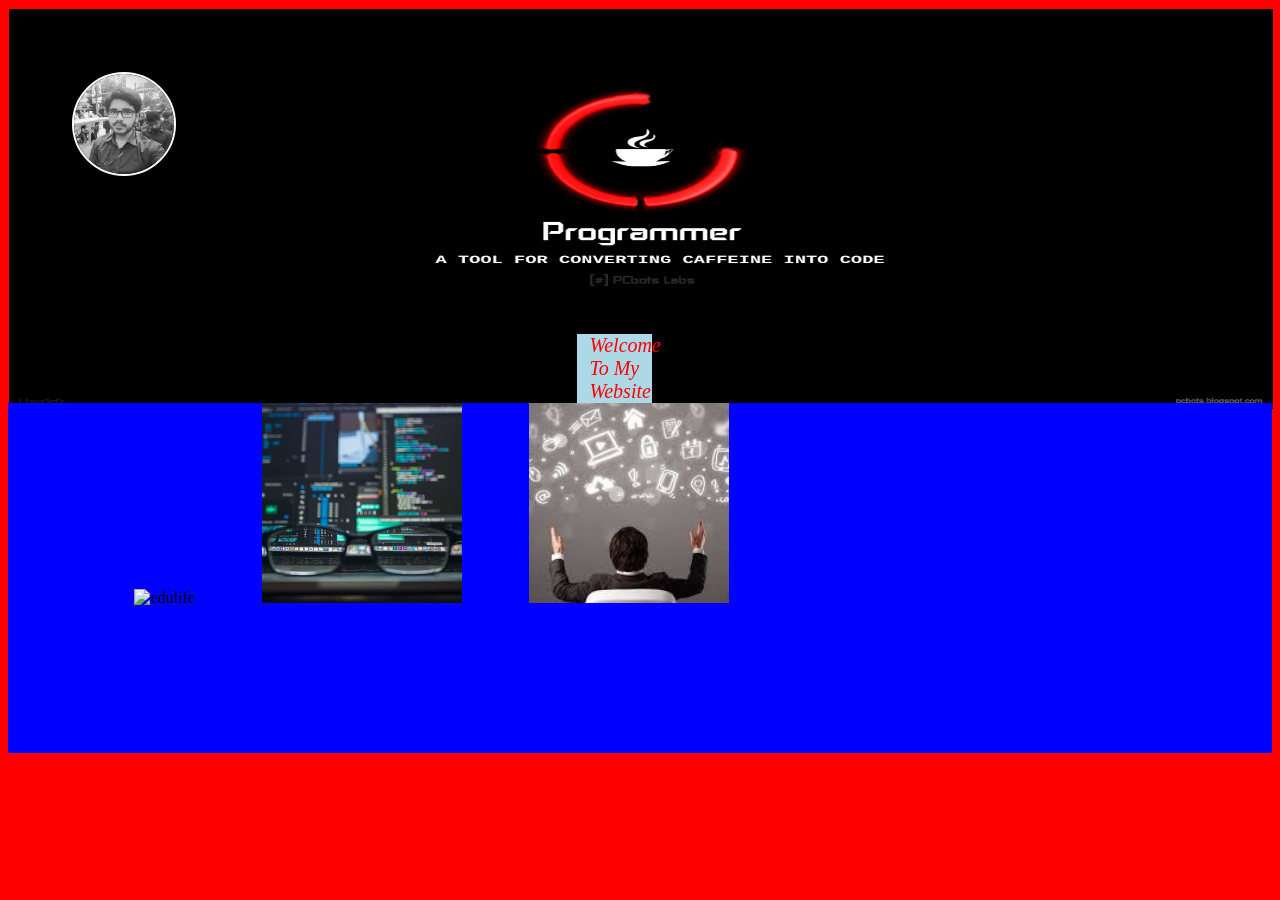
==== index.html @ 1297c2be "Rename mycv.html to index.html" ====
<!DOCTYPE html>
<html lang="">
  <head>
  <meta name="viewport" content="width=device-width, initial-scale=1.0">
    <title>My Website</title>
    <link rel="stylesheet" href="mycv.css">
  </head>
  <body class="bb">
    <header>
      <div class="pp" >
    <img src="images.jpg" class="ss"/>
  </div>
  <div class="heading">
    Welcome <br>To My <br>Website
  </div>
    </header>
    <main> <div class="edu">
      <div >
        <img class="edulife" src="edulife.jpg" alt="edulife">
        <img class="codelife" src="codlif.jpg" alt="codelife" >
        <a href="https://www.google.com/"> <img class="exlife" src="exlif.jpg" alt="experience-life"> </a >
      </div>

    </div> </main>
    <footer></footer>
  </body>
</html>
---- mycv.css ----
.bb{
  background-color: red;
  flex-wrap: wrap;
}



.pp{
 background-image: url(images.png);
 width: 100%;
 height: 400px;
 background-repeat: no-repeat;
 background-size: 100% 100%;
 border: 1px solid red;
}
.ss{
  height: 100px;
  width:100px;
  border-radius: 200px;
  border: 2px solid white;
  margin-left: 5%;
  margin-top: 5%;
}

.heading{
box-sizing: border-box;
width: 75px;
 border: 5px transparent;
 background-color: lightblue;
 color: red;
 margin-left: 45%;
 margin-top: -6%;
 font-style: italic;
 font-family: cursive;
 font-size: 20px;
 padding-left: 1%;
}

 .heading:hover{
   background-color: #a8f0e0;

 }
.edu{
  background-color: blue;
  width: 100%;
  height: 350px;
  background-size: 100% 100%;
  background-position: center;

}
.edulife{
  padding-left: 10%;
  padding-top: 5%;
  height: 200px;

}
.codelife{
height: 200px;
padding-left: 5%;
}

.exlife{

  height: 200px;
  padding-left: 5%;

}
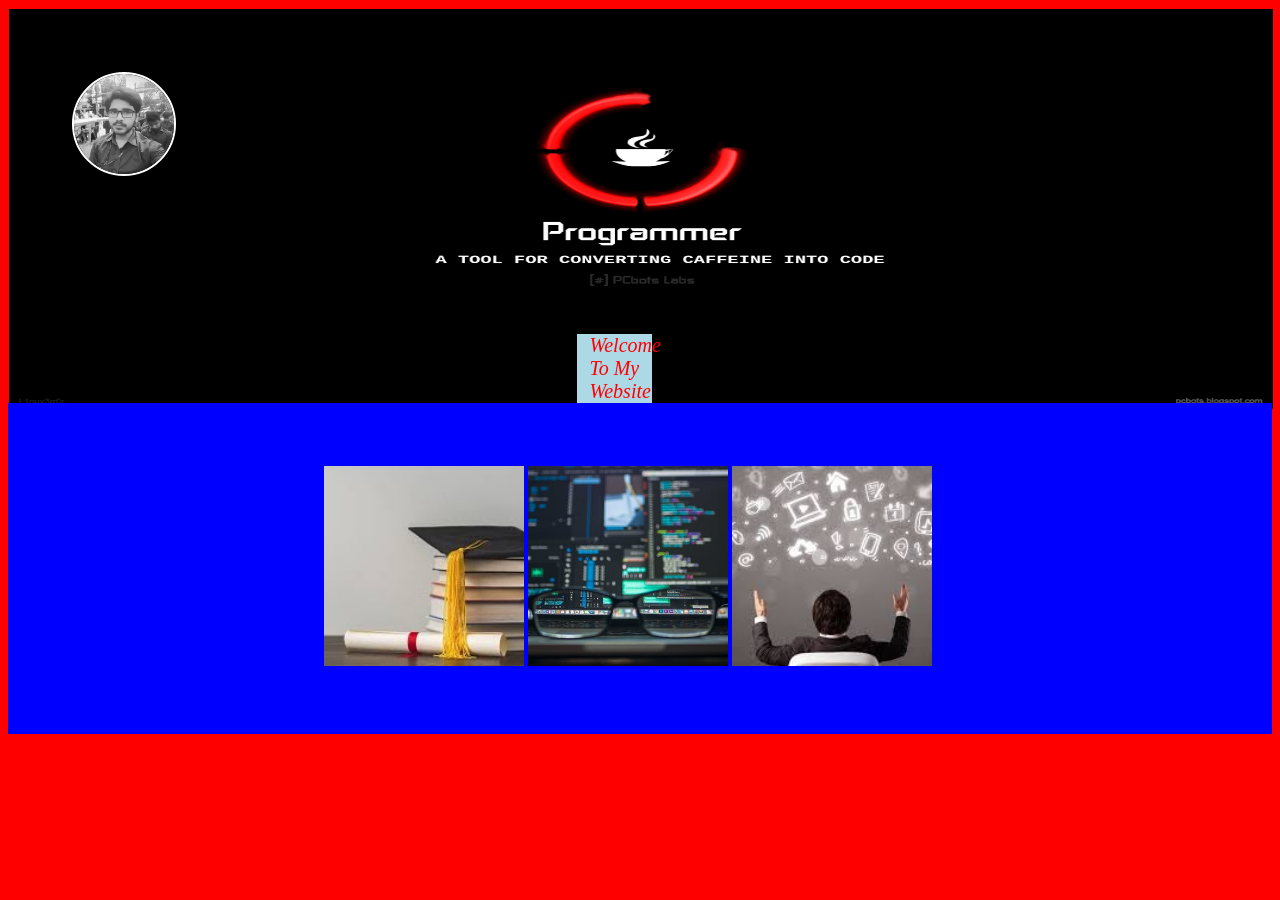
==== commit 00e2d25f: "index updated" ====
--- a/index.html
+++ b/index.html
@@ -15,13 +15,14 @@
   </div>
     </header>
     <main> <div class="edu">
-      <div >
+      <div class="tt" >
         <img class="edulife" src="edulife.jpg" alt="edulife">
         <img class="codelife" src="codlif.jpg" alt="codelife" >
         <a href="https://www.google.com/"> <img class="exlife" src="exlif.jpg" alt="experience-life"> </a >
       </div>
 
-    </div> </main>
+    </div>
+   </main>
     <footer></footer>
   </body>
 </html>
--- a/mycv.css
+++ b/mycv.css
@@ -43,25 +43,27 @@
 .edu{
   background-color: blue;
   width: 100%;
-  height: 350px;
+  height:inherit;
   background-size: 100% 100%;
   background-position: center;
 
 }
+.tt{
+
+  padding: 5% 5% 5% 25%;
+}
 .edulife{
-  padding-left: 10%;
-  padding-top: 5%;
   height: 200px;
+  box-sizing: border-box;
+
 
 }
 .codelife{
 height: 200px;
-padding-left: 5%;
+  box-sizing: border-box;
 }
 
 .exlife{
-
-  height: 200px;
-  padding-left: 5%;
-
+height: 200px;
+  box-sizing: border-box;
 }
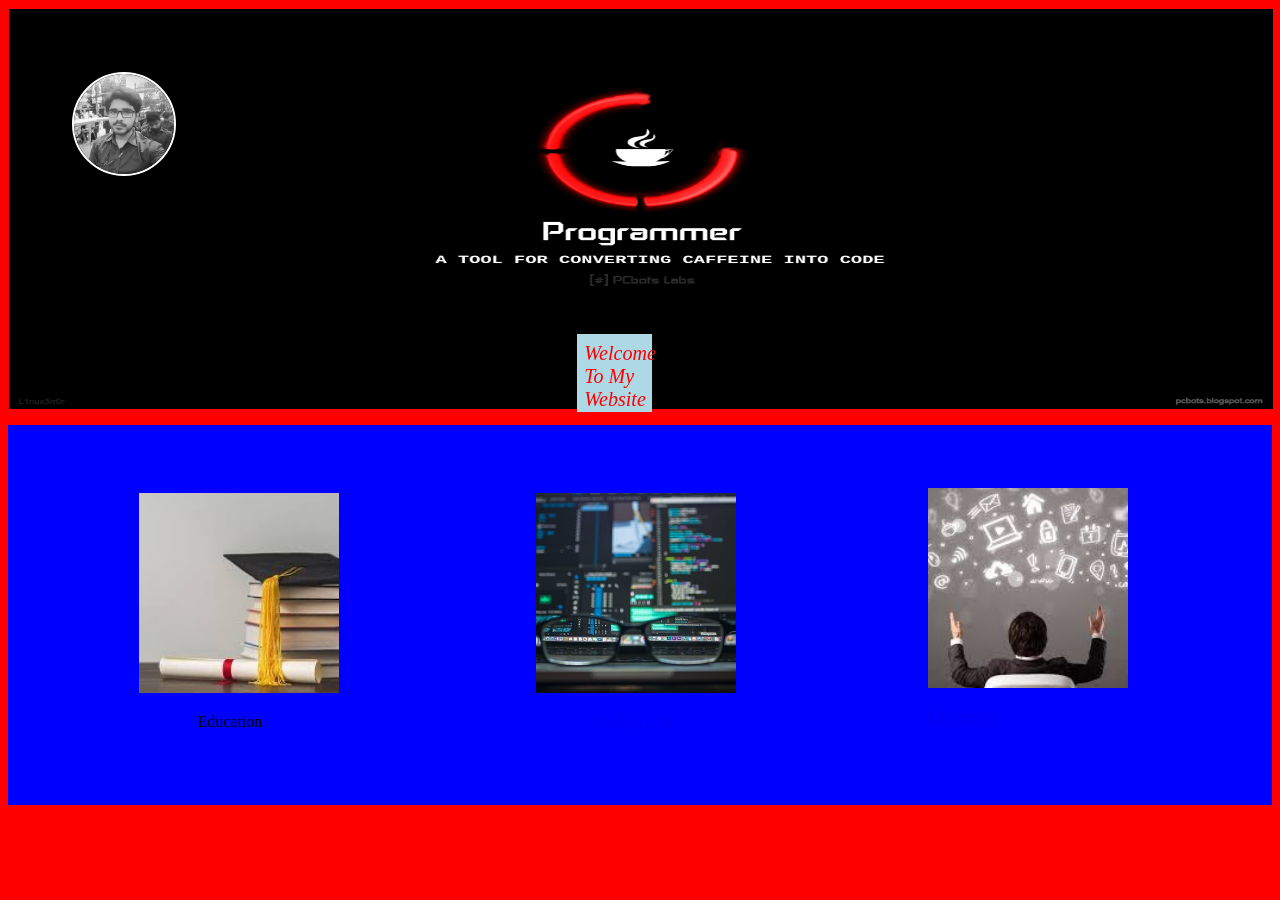
==== commit 7a0fab8a: "again updtae in main ex" ====
--- a/index.html
+++ b/index.html
@@ -11,14 +11,17 @@
     <img src="images.jpg" class="ss"/>
   </div>
   <div class="heading">
-    Welcome <br>To My <br>Website
+    <div class="headingt">
+          Welcome <br>To My <br>Website
+    </div>
+
   </div>
     </header>
     <main> <div class="edu">
       <div class="tt" >
-        <img class="edulife" src="edulife.jpg" alt="edulife">
-        <img class="codelife" src="codlif.jpg" alt="codelife" >
-        <a href="https://www.google.com/"> <img class="exlife" src="exlif.jpg" alt="experience-life"> </a >
+        <span class="cl"> <img class="edulife" src="edulife.jpg" alt="edulife" style="height:200px;"> <p id="ed">Education</p> </span>
+      <a href="https://www.youtube.com">  <span class="cl"> <img class="codelife" src="codlif.jpg" alt="codelife"style="height:200px;" > <p id="cd">Coding Life</p> </span> </a >
+      <a href="https://www.google.com/"> <span class="cl>"> <img class="exlife" src="exlif.jpg" alt="experience-life"style="height:200px;" >  <p id="ex">Experience</p> </span> </a >
       </div>
 
     </div>
--- a/mycv.css
+++ b/mycv.css
@@ -30,40 +30,60 @@
  color: red;
  margin-left: 45%;
  margin-top: -6%;
- font-style: italic;
- font-family: cursive;
- font-size: 20px;
- padding-left: 1%;
 }
 
  .heading:hover{
    background-color: #a8f0e0;
 
  }
+
+.headingt{
+  font-style: italic;
+font-family: cursive;
+font-size: 20px;
+padding: 10% 0% 2% 10%;
+}
+
 .edu{
   background-color: blue;
   width: 100%;
-  height:inherit;
+  height:auto;
   background-size: 100% 100%;
   background-position: center;
+  margin-top: 1%;
 
 }
+.edu::after {
+  content: "";
+  clear: both;
+  display: table;
+
+}
+
 .tt{
 
-  padding: 5% 5% 5% 25%;
+  padding: 5% 0% 5% 10%;
+  flex-wrap: wrap;
 }
-.edulife{
-  height: 200px;
-  box-sizing: border-box;
 
 
+.cl {
+  float: left;
+  width:34%;
+  padding: 5px;
+
 }
-.codelife{
-height: 200px;
-  box-sizing: border-box;
+@media screen and (max-width: 700px) {
+  .cl {
+    width: 100%;
+  }
 }
-
-.exlife{
-height: 200px;
-  box-sizing: border-box;
+#ed{
+padding-left: 15%;
 }
+#cd{
+  padding-left: 15%;
+}
+ #ex{
+   padding-left: 15%;
+ }
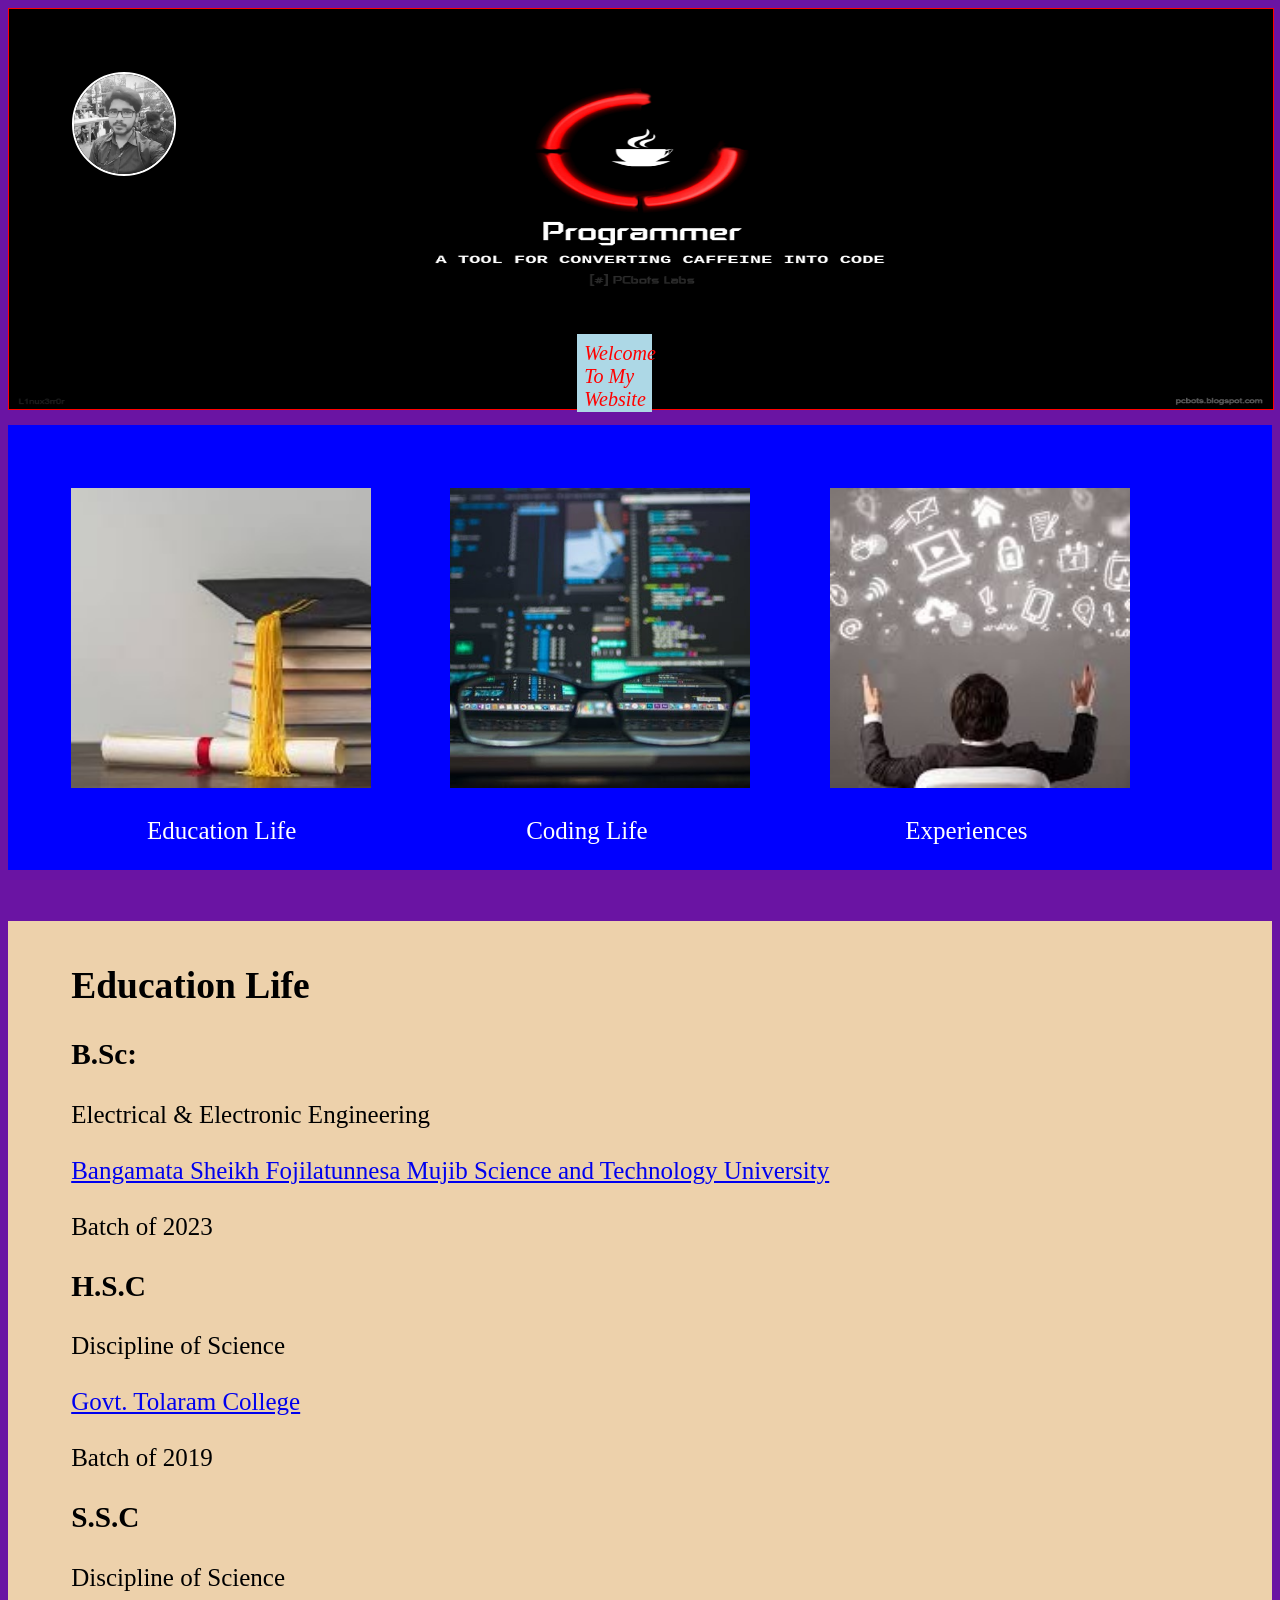
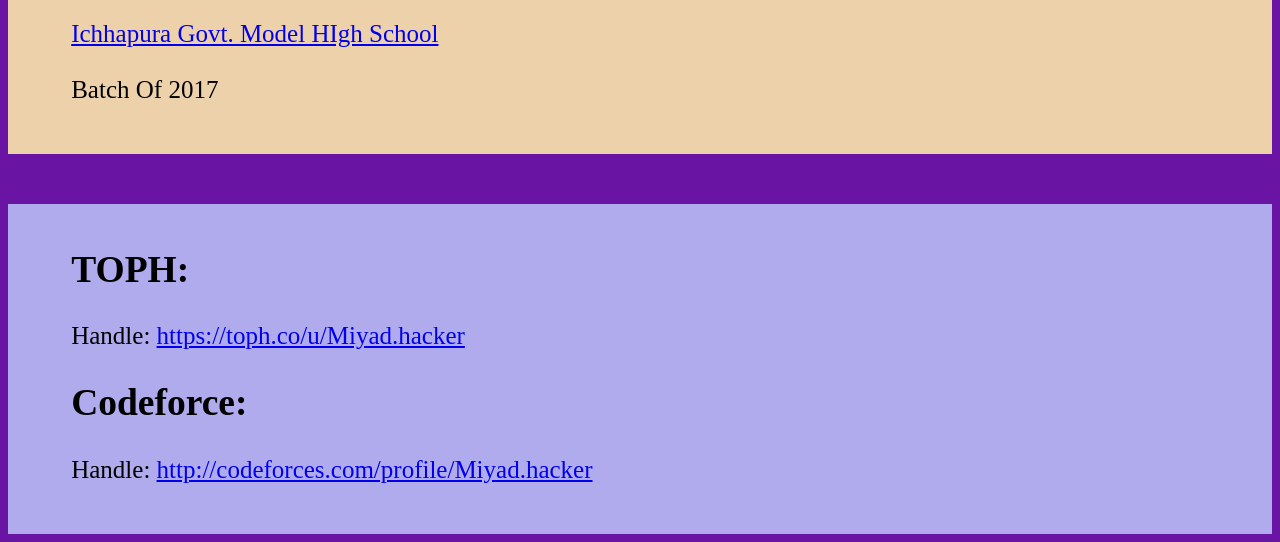
==== commit 4a093c94: "updated edu life and code life" ====
--- a/index.html
+++ b/index.html
@@ -17,13 +17,40 @@
 
   </div>
     </header>
-    <main> <div class="edu">
+    <main>
+    <div class="edu">
       <div class="tt" >
-        <span class="cl"> <img class="edulife" src="edulife.jpg" alt="edulife" style="height:200px;"> <p id="ed">Education</p> </span>
-      <a href="https://www.youtube.com">  <span class="cl"> <img class="codelife" src="codlif.jpg" alt="codelife"style="height:200px;" > <p id="cd">Coding Life</p> </span> </a >
-      <a href="https://www.google.com/"> <span class="cl>"> <img class="exlife" src="exlif.jpg" alt="experience-life"style="height:200px;" >  <p id="ex">Experience</p> </span> </a >
+      <a href="#education">  <span class="cl"> <img class="edulife" src="edulife.jpg" alt="edulife" style="height:300px;"> <p id="ed">Education Life</p> </span></a>
+      <a href="#coding">  <span class="cl"> <img class="codelife" src="codlif.jpg" alt="codelife"style="height:300px;" > <p id="cd">Coding Life</p> </span> </a >
+      <a href="https://www.google.com/"> <span class="cl"> <img class="exlife" src="exlif.jpg" alt="experience-life"style="height:300px;" >  <p id="ex">Experiences</p> </span> </a >
       </div>
-
+    </div>
+    <div class="education" id="education">
+      <div class="subedu">
+        <h2>Education Life</h2>
+        <h3>B.Sc:</h3>
+        <p class="edup">Electrical & Electronic Engineering
+          <br> <br> <a href="https://bsfmstu.ac.bd/">Bangamata Sheikh Fojilatunnesa Mujib Science and Technology University </a>
+          <br><br>Batch of 2023
+        </p>
+        <h3>H.S.C</h3>
+        <p class="edup">
+          Discipline of Science <br><br> <a href="https://www.http://tolaramcollege.edu.bd/">Govt. Tolaram College</a>
+          <br><br>Batch of 2019
+        </p>
+        <h3>S.S.C</h3>
+        <p>
+          Discipline of Science <br> <br> <a href="https://http://www.ichmodelschool.edu.bd/">Ichhapura Govt. Model HIgh School</a><br><br>Batch Of 2017
+        </p>
+      </div>
+    </div>
+    <div class="coding" id=coding>
+      <div class="codingc">
+      <h2>TOPH:</h2>
+      <p>Handle: <a href="https://toph.co/u/Miyad.hacker">https://toph.co/u/Miyad.hacker</a> </p>
+      <h2>Codeforce:</h2>
+      <p>Handle: <a href="http://codeforces.com/profile/Miyad.hacker">http://codeforces.com/profile/Miyad.hacker</a> </p>
+      </div>
     </div>
    </main>
     <footer></footer>
--- a/mycv.css
+++ b/mycv.css
@@ -1,5 +1,5 @@
 .bb{
-  background-color: red;
+  background-color: #6a14a3;
   flex-wrap: wrap;
 }
 
@@ -62,28 +62,68 @@
 
 .tt{
 
-  padding: 5% 0% 5% 10%;
+  padding: 5%;
   flex-wrap: wrap;
 }
 
 
 .cl {
   float: left;
-  width:34%;
-  padding: 5px;
+  width:33.33%;
+
 
 }
-@media screen and (max-width: 700px) {
+@media screen and (max-width: 800px) {
   .cl {
-    width: 100%;
+
+    width: 50%;
+    padding: 20px;
+    padding-left: 15%;
   }
 }
 #ed{
-padding-left: 15%;
+padding-left: 20%;
+color: white;
+font-family: cursive;
+font-size: 25px;
 }
 #cd{
-  padding-left: 15%;
+  color: white;
+  padding-left: 20%;
+  font-family: cursive;
+  font-size: 25px;
 }
  #ex{
-   padding-left: 15%;
+   font-size: 25px;
+   color: white;
+   font-family: cursive;
+   padding-left:  20%;
  }
+ .education{
+   background-color: #edd1ab;
+   width: 100%;
+   height:auto;
+   background-size: 100% 100%;
+   background-position: center;
+   margin-top: 4%;
+   font-family: cursive;
+   font-size: 25px;
+ }
+ .subedu{
+   padding: 1% 0% 2% 5%;
+ }
+ .coding{
+   background-color: #b0abed;
+   width: 100%;
+   height:auto;
+   background-size: 100% 100%;
+   background-position: center;
+   margin-top: 4%;
+   font-family: cursive;
+   font-size: 25px;
+
+ }
+ .codingc{
+      padding: 1% 0% 2% 5%;
+
+ }
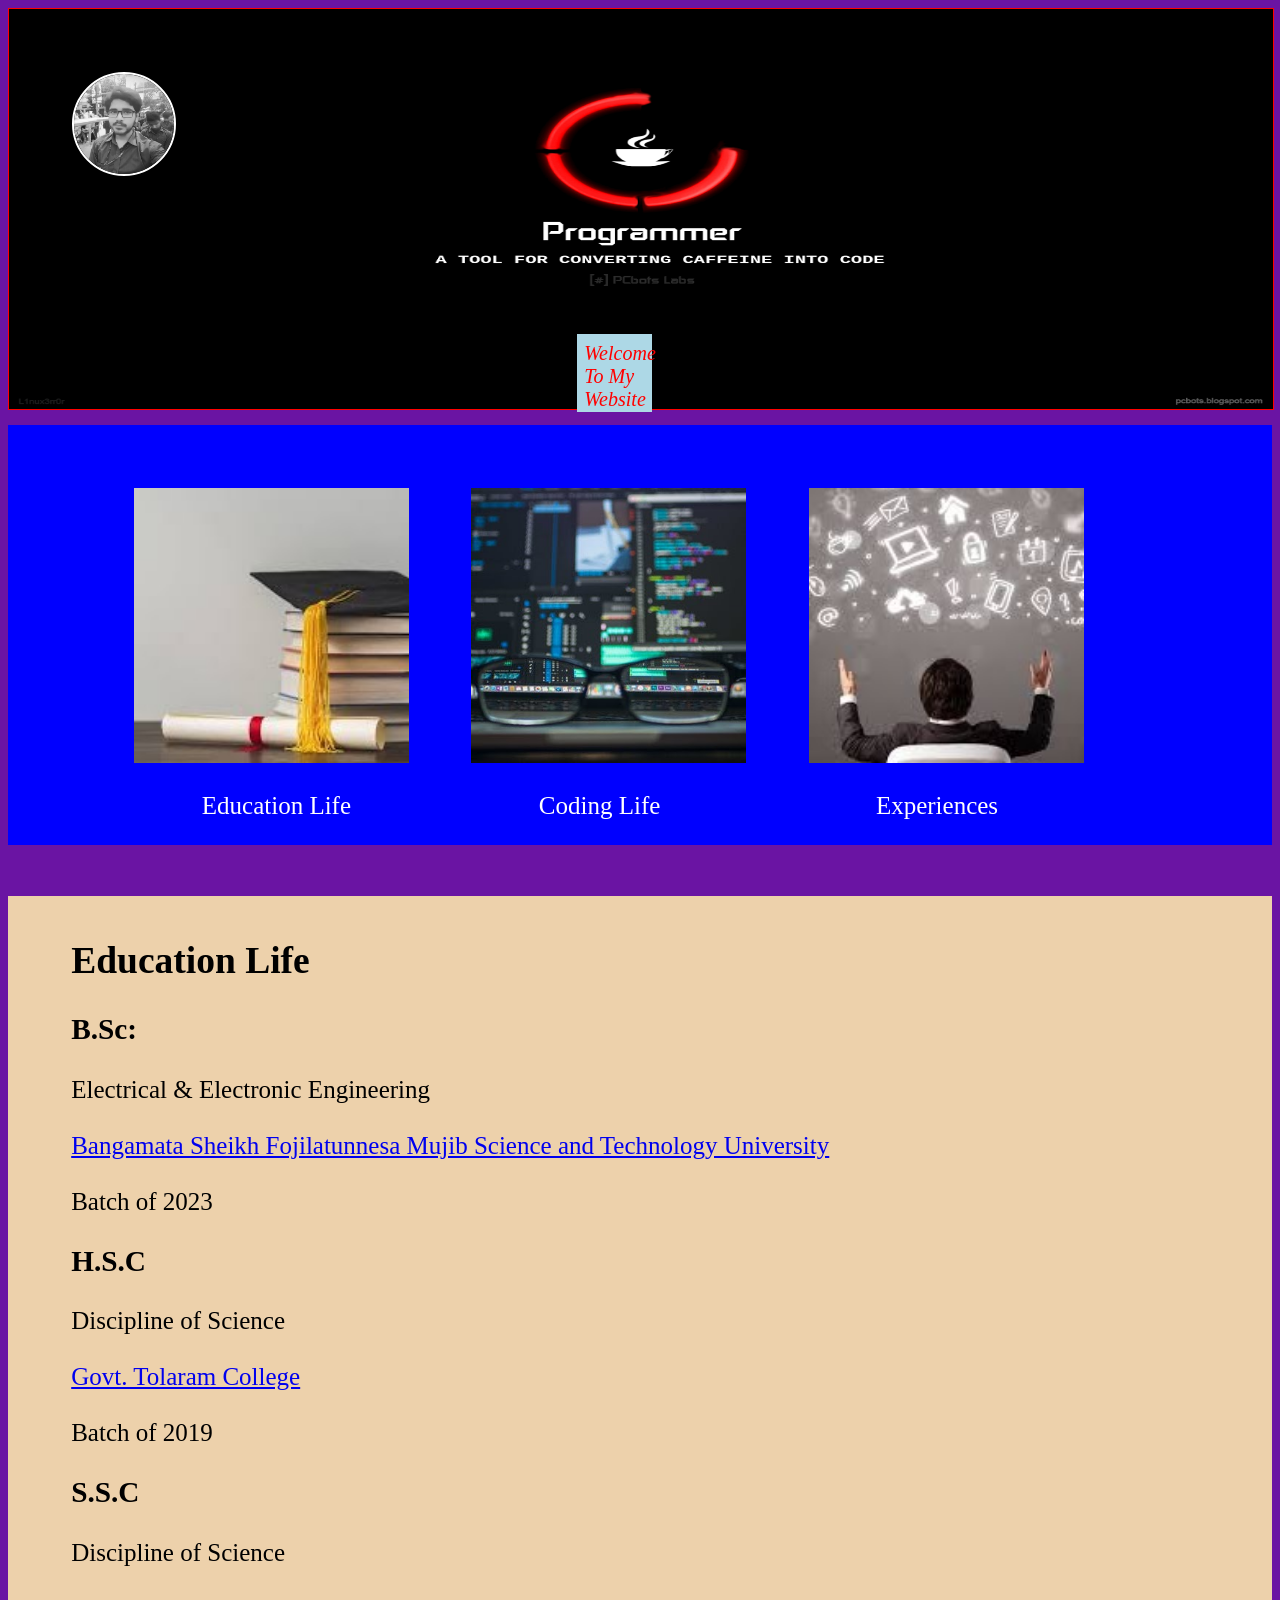
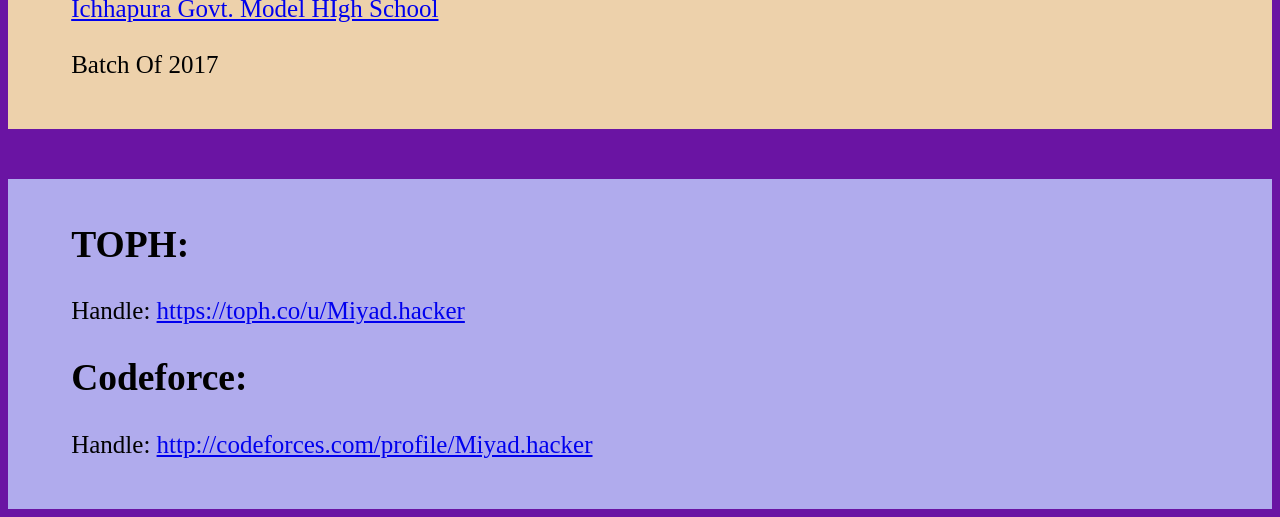
==== commit b71cc280: "much better update for mobile version" ====
--- a/index.html
+++ b/index.html
@@ -20,9 +20,9 @@
     <main>
     <div class="edu">
       <div class="tt" >
-      <a href="#education">  <span class="cl"> <img class="edulife" src="edulife.jpg" alt="edulife" style="height:300px;"> <p id="ed">Education Life</p> </span></a>
-      <a href="#coding">  <span class="cl"> <img class="codelife" src="codlif.jpg" alt="codelife"style="height:300px;" > <p id="cd">Coding Life</p> </span> </a >
-      <a href="https://www.google.com/"> <span class="cl"> <img class="exlife" src="exlif.jpg" alt="experience-life"style="height:300px;" >  <p id="ex">Experiences</p> </span> </a >
+      <a href="#education">  <span class="cl"> <img class="edulife" src="edulife.jpg" alt="edulife" style="height:275px;"> <p id="ed">Education Life</p> </span></a>
+      <a href="#coding">  <span class="cl"> <img class="codelife" src="codlif.jpg" alt="codelife"style="height:275px;" > <p id="cd">Coding Life</p> </span> </a >
+      <a href="https://www.google.com/"> <span class="cl"> <img class="exlife" src="exlif.jpg" alt="experience-life"style="height:275px;" >  <p id="ex">Experiences</p> </span> </a >
       </div>
     </div>
     <div class="education" id="education">
@@ -35,7 +35,7 @@
         </p>
         <h3>H.S.C</h3>
         <p class="edup">
-          Discipline of Science <br><br> <a href="https://www.http://tolaramcollege.edu.bd/">Govt. Tolaram College</a>
+          Discipline of Science <br><br> <a href="https://www.tolaramcollege.edu.bd/">Govt. Tolaram College</a>
           <br><br>Batch of 2019
         </p>
         <h3>S.S.C</h3>
--- a/mycv.css
+++ b/mycv.css
@@ -46,9 +46,9 @@
 
 .edu{
   background-color: blue;
-  width: 100%;
+  width: 100% ;
   height:auto;
-  background-size: 100% 100%;
+  background-size: auto auto;
   background-position: center;
   margin-top: 1%;
 
@@ -61,24 +61,28 @@
 }
 
 .tt{
-
   padding: 5%;
+  padding-left: 10%;
+  padding-right: 10%;
   flex-wrap: wrap;
 }
 
 
 .cl {
   float: left;
-  width:33.33%;
+  width:33.333333%;
+
+
 
 
 }
 @media screen and (max-width: 800px) {
   .cl {
 
-    width: 50%;
+    width: 100%;
     padding: 20px;
-    padding-left: 15%;
+
+
   }
 }
 #ed{
@@ -108,6 +112,7 @@
    margin-top: 4%;
    font-family: cursive;
    font-size: 25px;
+   box-sizing: border-box;
  }
  .subedu{
    padding: 1% 0% 2% 5%;
@@ -121,6 +126,7 @@
    margin-top: 4%;
    font-family: cursive;
    font-size: 25px;
+   box-sizing: border-box;
 
  }
  .codingc{
